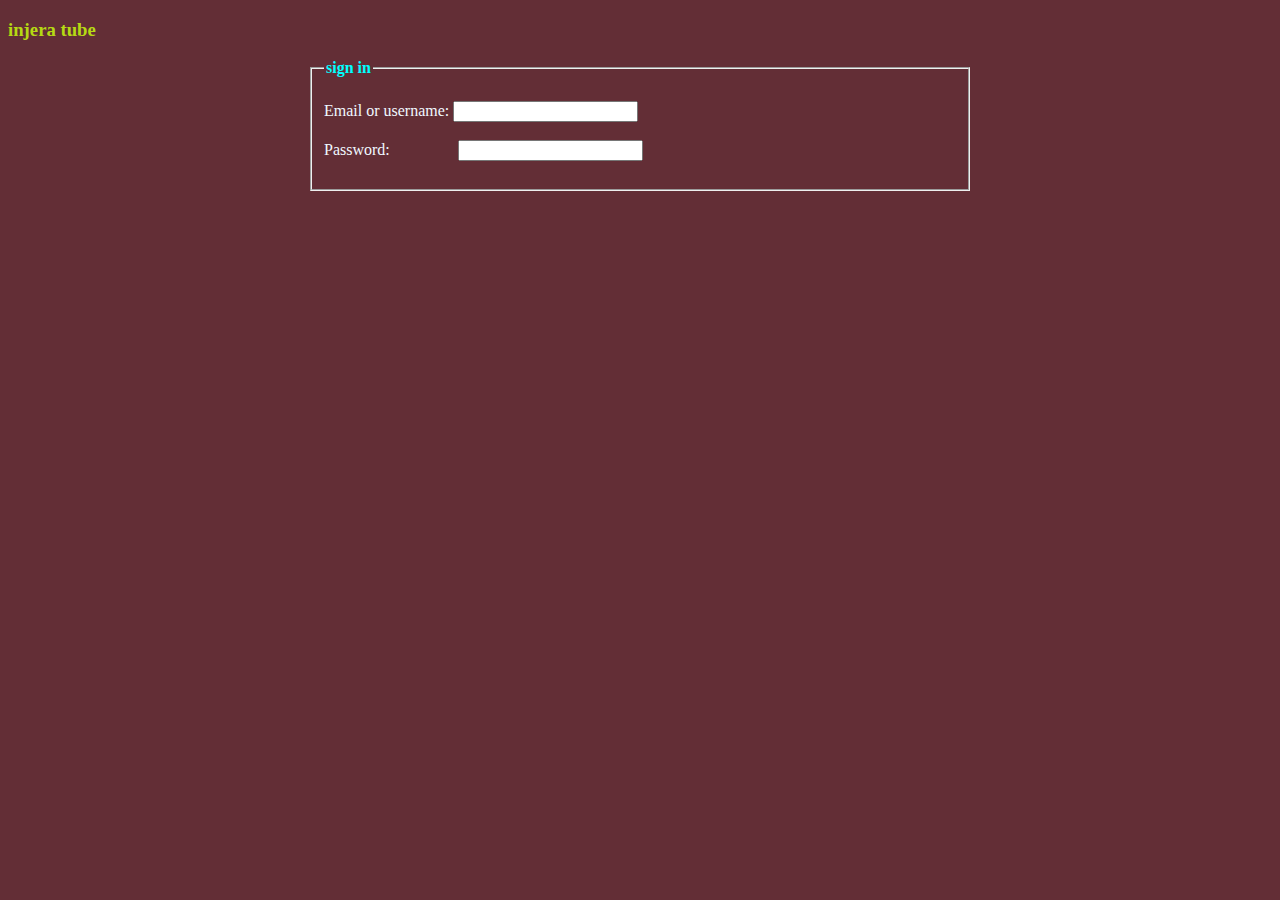
==== SignInPage.html @ d20d1d7c "updated" ====
<!DOCTYPE html>
<html lang="en">

<head>
    <meta charset="UTF-8">
    <meta http-equiv="X-UA-Compatible" content="IE=edge">
    <meta name="viewport" content="width=device-width, initial-scale=1.0">
    <title>signin</title>
</head>


<body bgcolor="#632e36">
    <header>
        <div>
            <h3 style="font-family: cursive; color: rgb(182, 218, 19);">injera tube</h3>

        </div>
    </header>

    <form style="color: aliceblue; margin: 300px;margin-top: auto;">


        <fieldset ">
            <legend style=" color: aqua;"><b>sign in</b></legend>
            <br>
            <label for="email">Email or username:</label>
            <input type="email" " required>
         
            <br>
            <br>

            <label for="
                password">Password:</label>&nbsp&nbsp&nbsp&nbsp&nbsp&nbsp&nbsp&nbsp&nbsp&nbsp&nbsp&nbsp&nbsp&nbsp&nbsp&nbsp
            <input type="password" ">
            <br>
            <br>
        </fieldset>
    </form>
</body>

</html>
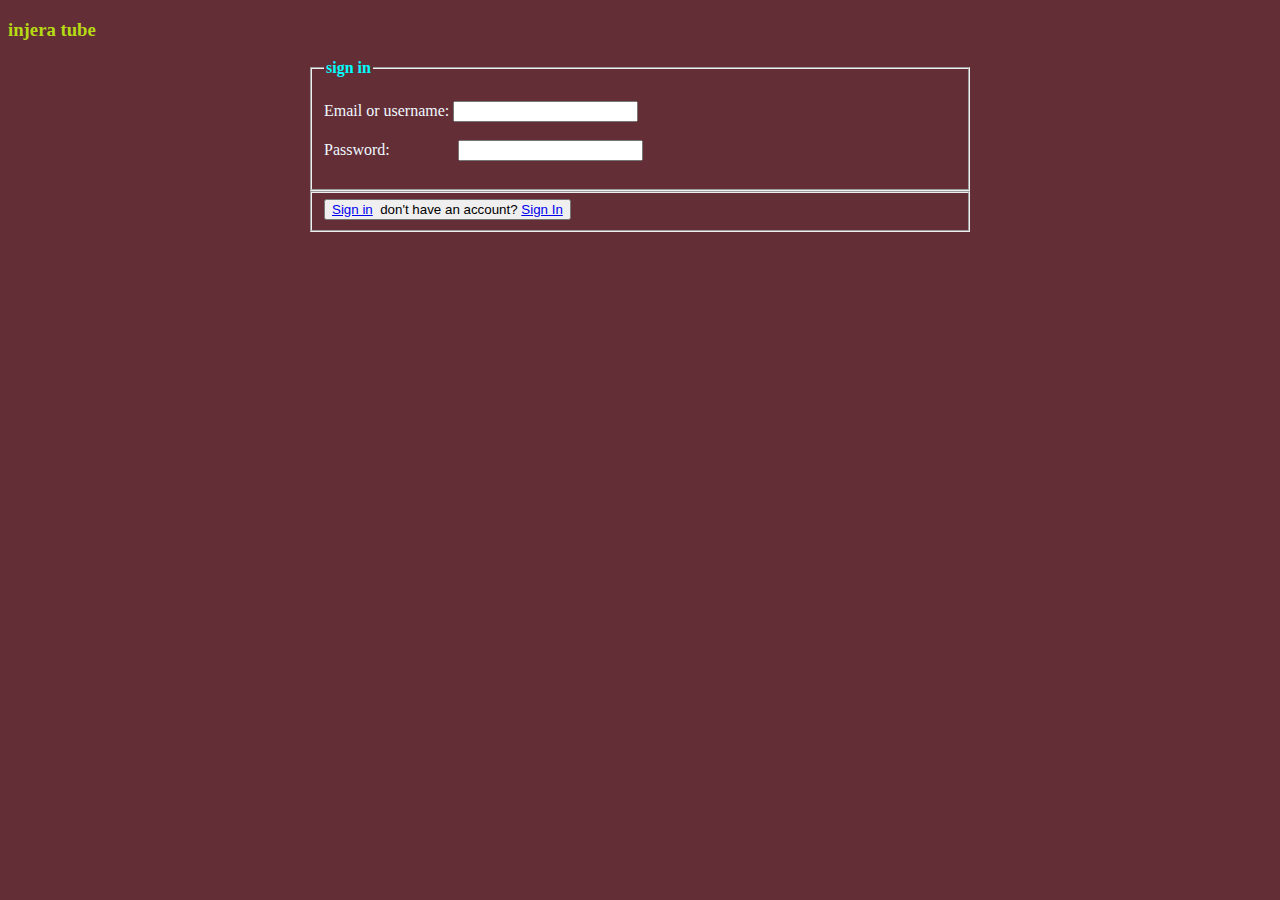
==== commit e01b8e72: "updated" ====
--- a/SignInPage.html
+++ b/SignInPage.html
@@ -35,6 +35,12 @@
             <br>
             <br>
         </fieldset>
+            <fieldset ">
+            <button>
+                <a href=" SigninPage.html">Sign in</a>&nbsp don't have an account? <a href="SignupPage.html">Sign
+                    In</a>
+            </button>
+        </fieldset>
     </form>
 </body>
 
